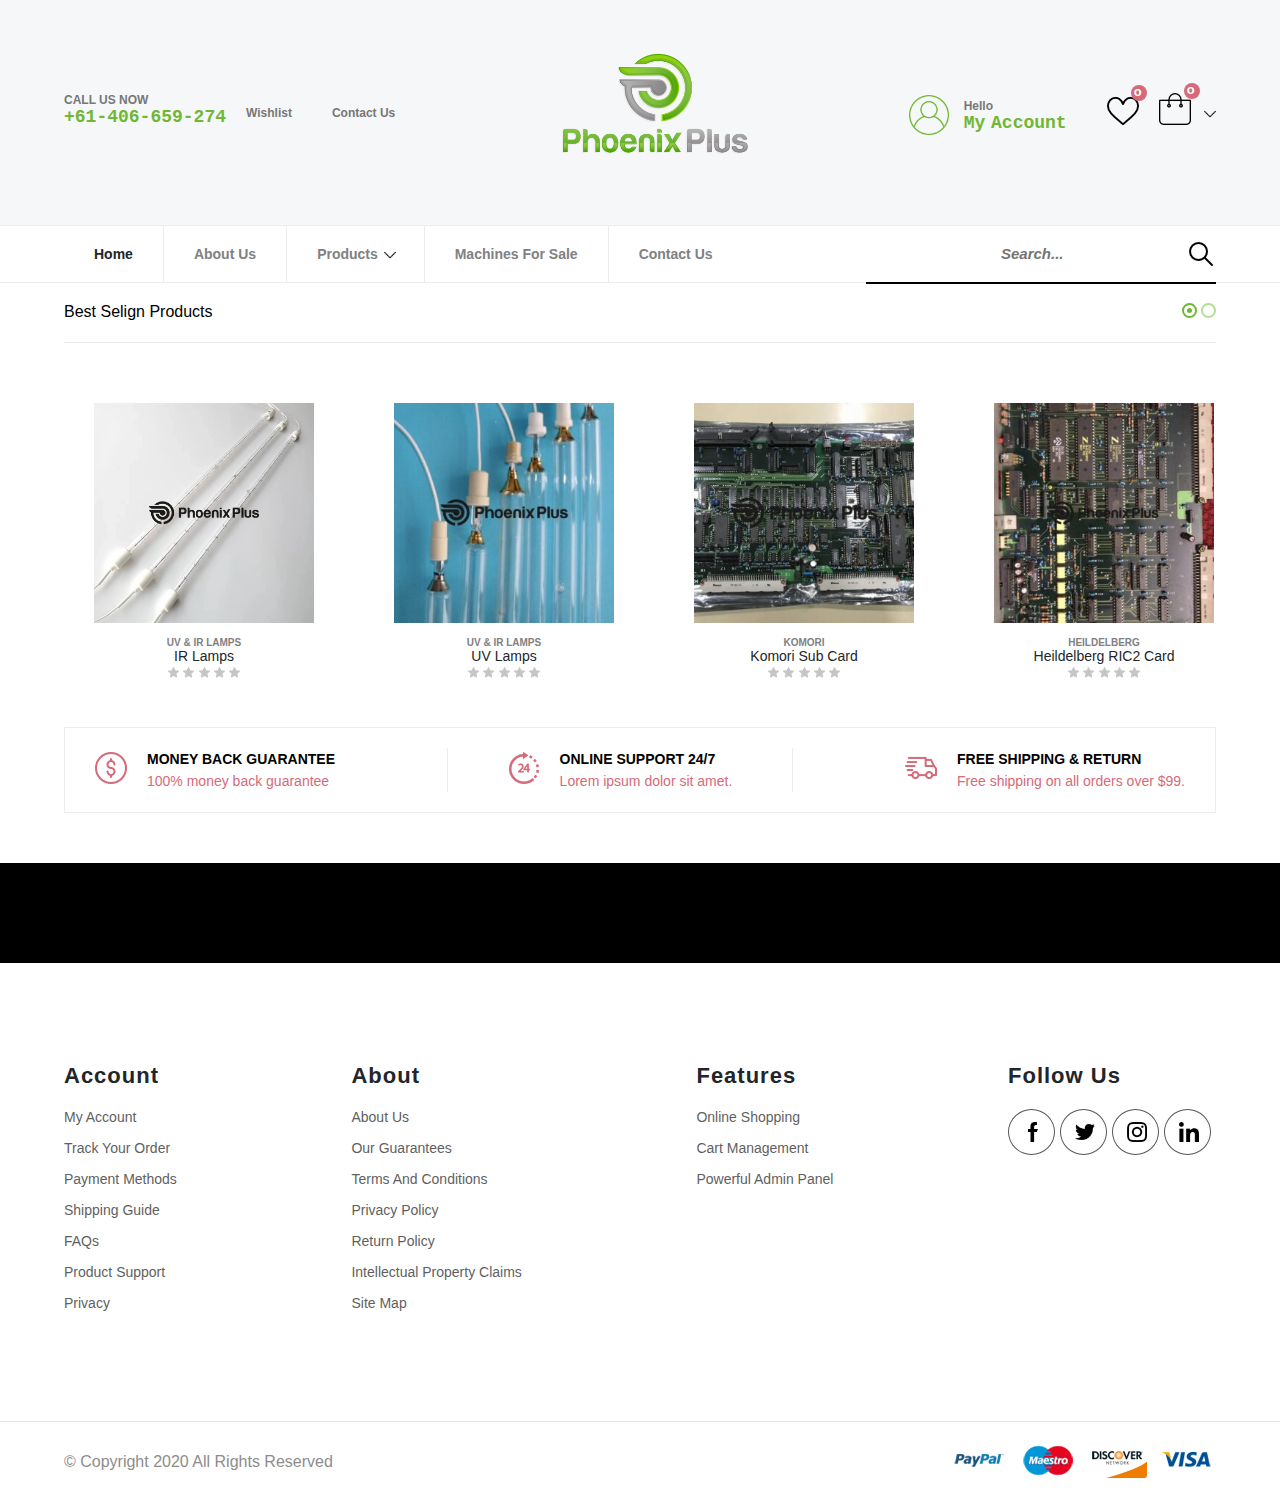
==== index.html @ a18eb63e "Phonix" ====
<!DOCTYPE html>
<html lang="en">
<head>
    <meta charset="UTF-8">
    <meta name="viewport" content="width=device-width, initial-scale=1.0">
    <link rel="stylesheet" href="style.css">
    <title>Project 6</title>
</head>
<body>
    <input type="checkbox" id="menuOpen" style="display: none;">
    <header class="head px-auto">
        <!-- <div class=" "> -->
            <ul>
                <li class="callusnow">
                    <a href="#">
                        CALL US NOW
                        <span>+61-406-659-274</span>
                    </a>
                </li>
                <li class="menu">
                    <label for="menuOpen"><img src="images/menu.png" alt=""></label>
                </li>
                <li class="wishlist"><a href="#">Wishlist</a></li>
                <li class="contact"><a href="#">Contact Us</a></li>
                <li class="logo-li"><a href="#" class="logo">
                    <img src="images/Phoenix-Plus-Logo-Finala.png" alt="">
                </a></li>
                <li class="myaccount">
                    <a href="#">
                        Hello
                        <span>My Account</span>
                    </a>
                </li>
                <li class="hearth"><a href="#"><img src="images/heart.png" alt=""></a></li>
                <li class="bag">
                    <a href="#">
                        <img src="images/shopping-bag.png" alt="">
                        <img src="images/down-arrow (1).png" width="12" class="arrow" alt="">
                    </a>
                </li>
            </ul>
        <!-- </div> -->
    </header>
        <nav class="px-auto">
            <ul>
                <li><a href="index.html" class="home active-menu">Home</a></li>
                <li><a href="about.html" class="about-us">About Us</a></li>
                <li><a href="products.html" class="product">Products <img src="images/down-arrow (1).png" alt=""></a></li>
                <li><a href="#" class="machines">Machines For Sale</a></li>
                <li><a href="contact.html" class="contact-us">Contact Us</a></li>
                <li class="search-input">
                    <form>
                        <input type="text" placeholder="Search...">
                        <input type="submit" value="">
                    </form>
                </li>
            </ul>
        </nav>
        <div class="nav-bar">
            <ul>
                <li><label for="menuOpen"><img src="images/close.png" alt=""></label></li>
                <li><a href="index.html" class="active">home</a></li>
                <li><a href="about.html">about us</a></li>
                <li><a href="products.html">products</a></li>
                <li><a href="#">machines for sale</a></li>
                <li><a href="contact.html">contact us</a></li>
            </ul>
        </div>
    <main>
        <div class="products-area mx-auto">
            <p>
                Best Selign Products
            </p>
            <div>
                <span class="rounded active-round"></span>
                <span class="rounded"></span>
            </div>
        </div>
        <div class="slider-cards mx-auto home-page ">
            <div class="slider-card">
                <img src="images/IR-Lamps.jpeg" alt="">
                <p class="title">UV & IR LAMPS</p>
                <p class="name">IR Lamps</p>
                <div class="stars">
                    <img src="images/star.png" alt="">
                    <img src="images/star.png" alt="">
                    <img src="images/star.png" alt="">
                    <img src="images/star.png" alt="">
                    <img src="images/star.png" alt="">
                </div>
                <div class="card-footer">
                    <div class="heart-icon"></div>
                    <div class="read-more-btn">
                        <a href="#">READ MORE</a>
                    </div>
                    <div class="quick-view"></div>
                </div>
            </div>
            <div class="slider-card">
                <img src="./images/uv-lamp-300x300.jpeg" alt="">
                <p class="title">UV & IR LAMPS</p>
                <p class="name">UV Lamps</p>
                <div class="stars">
                    <img src="images/star.png" alt="">
                    <img src="images/star.png" alt="">
                    <img src="images/star.png" alt="">
                    <img src="images/star.png" alt="">
                    <img src="images/star.png" alt="">
                </div>
                <div class="card-footer">
                    <div class="heart-icon"></div>
                    <div class="read-more-btn">
                        <a href="#">READ MORE</a>
                    </div>
                    <div class="quick-view"></div>
                </div>
            </div>
            <div class="slider-card">
                <img src="./images/H472c001522674f54a706756cc684b947s-300x300.jpg">
                <p class="title">KOMORI</p>
                <p class="name">Komori Sub Card</p>
                <div class="stars">
                    <img src="images/star.png" alt="">
                    <img src="images/star.png" alt="">
                    <img src="images/star.png" alt="">
                    <img src="images/star.png" alt="">
                    <img src="images/star.png" alt="">
                </div>
                <div class="card-footer">
                    <div class="heart-icon"></div>
                    <div class="read-more-btn">
                        <a href="#">READ MORE</a>
                    </div>
                    <div class="quick-view"></div>
                </div>
            </div>
            <div class="slider-card">
                <img src="./images/H128f1b013a5a4bb1b665ddc67c0f7379T-300x300.jpg">
                <p class="title">HEILDELBERG</p>
                <p class="name">Heildelberg RIC2 Card</p>
                <div class="stars">
                    <img src="images/star.png" alt="">
                    <img src="images/star.png" alt="">
                    <img src="images/star.png" alt="">
                    <img src="images/star.png" alt="">
                    <img src="images/star.png" alt="">
                </div>
                <div class="card-footer">
                    <div class="heart-icon"></div>
                    <div class="read-more-btn">
                        <a href="#">READ MORE</a>
                    </div>
                    <div class="quick-view"></div>
                </div>
            </div>
            <div class="slider-card">
                <img src="images/IR-Lamps.jpeg" alt="">
                <p class="title">UV & IR LAMPS</p>
                <p class="name">IR Lamps</p>
                <div class="stars">
                    <img src="images/star.png" alt="">
                    <img src="images/star.png" alt="">
                    <img src="images/star.png" alt="">
                    <img src="images/star.png" alt="">
                    <img src="images/star.png" alt="">
                </div>
                <div class="card-footer">
                    <div class="heart-icon"></div>
                    <div class="read-more-btn">
                        <a href="#">READ MORE</a>
                    </div>
                    <div class="quick-view"></div>
                </div>
            </div>
            <div class="slider-card">
                <img src="./images/uv-lamp-300x300.jpeg" alt="">
                <p class="title">UV & IR LAMPS</p>
                <p class="name">UV Lamps</p>
                <div class="stars">
                    <img src="images/star.png" alt="">
                    <img src="images/star.png" alt="">
                    <img src="images/star.png" alt="">
                    <img src="images/star.png" alt="">
                    <img src="images/star.png" alt="">
                </div>
                <div class="card-footer">
                    <div class="heart-icon"></div>
                    <div class="read-more-btn">
                        <a href="#">READ MORE</a>
                    </div>
                    <div class="quick-view"></div>
                </div>
            </div>
            <div class="slider-card">
                <img src="./images/H128f1b013a5a4bb1b665ddc67c0f7379T-300x300.jpg">
                <p class="title">HEILDELBERG</p>
                <p class="name">Heildelberg RIC2 Card</p>
                <div class="stars">
                    <img src="images/star.png" alt="">
                    <img src="images/star.png" alt="">
                    <img src="images/star.png" alt="">
                    <img src="images/star.png" alt="">
                    <img src="images/star.png" alt="">
                </div>
                <div class="card-footer">
                    <div class="heart-icon"></div>
                    <div class="read-more-btn">
                        <a href="#">READ MORE</a>
                    </div>
                    <div class="quick-view"></div>
                </div>
            </div>
            <div class="slider-card">
                <img src="./images/H128f1b013a5a4bb1b665ddc67c0f7379T-300x300.jpg">
                <p class="title">HEILDELBERG</p>
                <p class="name">Heildelberg RIC2 Card</p>
                <div class="stars">
                    <img src="images/star.png" alt="">
                    <img src="images/star.png" alt="">
                    <img src="images/star.png" alt="">
                    <img src="images/star.png" alt="">
                    <img src="images/star.png" alt="">
                </div>
                <div class="card-footer">
                    <div class="heart-icon"></div>
                    <div class="read-more-btn">
                        <a href="#">READ MORE</a>
                    </div>
                    <div class="quick-view"></div>
                </div>
            </div>
        </div>
        <div class="free-shipping mx-auto">
            <div class="free-card">
                <p><img src="images/dollar.png" alt=""></p>
                <p>MONEY BACK GUARANTEE</p>
                <p class="address-desc">100% money back guarantee</p>
            </div>
            <div class="free-card">
                <p><img src="images/24-hours-support.png" alt=""></p>
                <p>ONLINE SUPPORT 24/7</p>
                <p class="address-desc">Lorem ipsum dolor sit amet.</p>
            </div>
            <div class="free-card">
                <p><img src="images/delivery.png" alt=""></p>
                <p>FREE SHIPPING & RETURN</p>
                <p class="address-desc">Free shipping on all orders over $99.</p>
            </div>
        </div>
    </main>

    <footer>
        <div class="black-line"></div>
        <div class="main px-auto">
            <div class="for-account">
                <div class="footer-headers">
                    <h2>Account</h2>
                </div>
                <ul class="body1">
                    <li><a href="#">My Account</a></li>
                    <li><a href="#">Track Your Order</a></li>
                    <li><a href="#">Payment Methods</a></li>
                    <li><a href="#">Shipping Guide</a></li>
                    <li><a href="#">FAQs</a></li>
                    <li><a href="#">Product Support</a></li>
                    <li><a href="#">Privacy</a></li>
                </ul>
            </div>

            <div class="for-about">

                <div class="footer-headers">
                    <h2>About</h2>
                </div>

                <ul class="body2">
                    <li><a href="#">About Us</a></li>
                    <li><a href="#">Our Guarantees</a></li>
                    <li><a href="#">Terms And Conditions</a></li>
                    <li><a href="#">Privacy Policy</a></li>
                    <li><a href="#">Return Policy</a></li>
                    <li><a href="#">Intellectual Property Claims</a></li>
                    <li><a href="#">Site Map</a></li>
                </ul>
            </div> 

            <div class="for-features">

                <div class="footer-headers">
                    <h2>Features</h2>
                </div>
                <ul class="body3">
                    <li><a href="#">Online Shopping</a></li>
                    <li><a href="#">Cart Management</a></li>
                    <li><a href="#">Powerful Admin Panel</a></li>
                </ul>
 
            </div>

            <div class="for-followus">

                <div class="footer-headers">
                    <h2>Follow Us</h2>
                </div>

                <ul class="body4">
                    <li><a href="#"> <img src="images/facebook.png" alt=""></a></li>
                    <li><a href="#"> <img src="images/twitter.png" alt=""></a></li>
                    <li><a href="#"> <img src="images/instagram.png" alt=""></a></li>
                    <li><a href="#"> <img src="images/linkedin.png" alt=""></a></li>
                </ul>
 
            </div>
        </div>
        <div class="parent px-auto">
            <div class="copyright">
            <p>&copy; Copyright 2020 All Rights Reserved</p>
            </div>
            <div class="for-img">
                <img src="images/payment-icon.png">
            </div>
        </div>
    </footer>

    <script src="script.js"></script>
</body>
</html>
---- style.css ----
*{
    margin: 0;
    user-select: none;


}
:root
{
    --bg-light: #f6f7f9;
    --bg-white: #fff;
    --border-light: #ececec;
    --color-green: #70b734;
    --green-color: rgb(97, 206, 112);
    --button-green: #6cb52e;
    --header-color: #777;
    --primary: #7f8182;
    --color-hover: #222529;
    --blue-color: rgb(41, 56, 113);
    --dark-color: #1d1e20;
    --pink-color: rgb(214, 106, 121);
}
body
{
    font-family: Poppins,sans-serif;
    position: relative;
}
a
{
    text-decoration: none;
    color: black;
    display: inline-block;
    position: relative;
}

.mx-auto
{
    margin-right: 20% !important;
    margin-left: 20% !important;
}

.px-auto
{
    padding-right: 20% !important;
    padding-left: 20% !important;
}

ul
{
    list-style: none;
    padding: 0;
}

.head
{
    background-color: var(--bg-light);
}


.head ul li a
{
    display: inline-block;
    color: var(--header-color);
    font-size: 12px;
    font-weight: 600;
}

.head ul li a:hover
{
    color: var(--color-hover);
}

.head ul
{
    display: grid;
    grid-template-columns: repeat(3, auto) 1fr repeat(3, auto);
    align-items: center;
    justify-content: space-between;
    height: 225px;
    
}

.head ul li
{
    position: relative;
}
.head ul li.logo-li
{
    justify-self: center;
}
.head ul li a.logo img
{
    width: 225px;
    
}

.menu label img
{
    width: 22px;
    cursor: pointer;
}

.myaccount, .hearth, .contact, .wishlist
{
    margin: 0 20px;
}

.callusnow span, .myaccount span
{
    display: block;
    color: var(--color-green);
    font-family: SFMono-Regular, Menlo, Monaco, Consolas, Liberation Mono, Courier New, monospace
    
}

.callusnow span
{
    font-size: 18px;
    font-weight: 700 !important;
}
.myaccount span
{
    font-size: 18px;
    word-spacing: -5px;
    
}
.myaccount::before
{
    content: ' ';
    display: inline-block;
    width: 40px;
    height: 40px;
    position: relative;
    top: 7px;
    left: -10px;
    background-image: url('images/user.png');
    background-position: center;
    background-size: 100% 100%;
}

.arrow
{
    margin-left: 10px;
    display: inline-block;
    margin-bottom: 5px;
}

.hearth::after, .bag::after
{
    content: 'o';
    display: inline-block;
    width: 10px;
    line-height: 8px;
    height: 10px;
    background-color: #d66a79;
    text-align: left;
    position: absolute;
    color: white;
    border-radius: 50%;
    padding: 3px;
    font-weight: 700;
    font-size: 13px;
    top: -5px;
    right: -8px;

}

.bag::after
{
    left: 25px;
}
header
{
    position: relative;
}
nav
{
    border-top: 1px solid var(--border-light);
    border-bottom: 1px solid var(--border-light);
    position: sticky;
    top: 0;
    left: 0;
    right: 0;
    background-color: white;
    z-index: 9999;
}
nav ul
{
    display: grid;
    grid-template-columns: repeat(5, auto) 1fr;

}
nav ul li
{
    margin: 0;
}
nav ul li a
{
    padding: 20px 30px;
    color: var(--primary);
    font-size: 14px;
    font-weight: 600;
    margin: 0;
}
nav ul li a:hover
{
    color: var(--color-hover);
}

.home, .about-us, .product, .machines
{
    border-right: 1px solid var(--border-light);
    white-space: nowrap;
}
.contact-us
{
    white-space: nowrap;
}

.product img
{
    width: 12px;
    position: relative;
    top: 2px;
    left: 2px;
}

.active-menu
{
    color: var(--color-hover);
}

.search-input
{
    justify-self: end;
    height: 100%;
    border-bottom: 2px solid black;
    align-items: center;
}
.search-input form
{
    height: 100%;
    width: 350px;
    display: flex;
    align-items: center;
    justify-content: flex-end;
}
.search-input form input[type=text]
{
    border: none;
    padding: 10px;
    width: 50%;
    outline: none;
    font-style: italic;
    color: var(--header-color);
    font-size: 16px;
}
.search-input form input[type=text]::placeholder
{
    font-weight: 600;
    font-size: 15px;
}
.search-input form input[type=submit]
{
    display: inline-block;
    background-image: url('/images/loupe\ \(1\).png');
    background-repeat: no-repeat;
    border: none;
    outline: none;
    width: 30px;
    height: 30px;
    background-color: transparent;
    background-position: center;
}

.products-area
{
    padding-top: 20px;
    padding-bottom: 20px;
    border-bottom: 1px solid var(--border-light);
    display: grid;
    justify-content: space-between;
    grid-template-columns: repeat(2, auto);
}

.rounded
{
    width: 11px;
    height: 11px;
    border: 2px solid rgba(112, 183, 52, 0.5);
    border-radius: 50%;
    position: relative;
    display: inline-block;
    cursor: pointer;
}
.rounded.active-round
{
    border-color: var(--color-green);
}
.rounded.active-round::before
{
    content: ' ';
    width: 5px;
    height: 5px;
    border-radius: 50%;
    background-color: var(--color-green);
    display: inline-block;
    position: absolute;
    top: 3px;
    left: 3px;
}

.slider-cards
{
    display: flex;

}

.home-page
{
    display: grid;
    grid-template-columns: repeat(8, 280px);
    overflow: hidden;
    column-gap: 20px;
}
.home-page .slider-card
{
    width: fit-content;
}


.slider-card
{
    margin: 0 30px;
    margin-top: 60px;
    padding-bottom: 35px;
    width: 280px;
    text-align: center;
    color: var(--primary);
    position: relative;
    transition: all 300ms;
    top: 0;
}
.slider-cards.products-slider
{
    display: grid;
    grid-template-columns: repeat(4, 280px);
    justify-content: space-between;
}
.slider-cards.products-slider .slider-card
{
    width: fit-content;
}

.slider-card > img
{
    width: 100%;
}

.title
{
    font-size: 10px;
    font-weight: 600;
    margin-top: 10px;
}
.name
{
    font-size: 14px;
    color: var(--color-hover);
}

.stars > img
{
    display: inline-block;
    width: 11px;
    object-fit: cover;
    opacity: 0.6;
}

.card-footer
{
    display: flex;
    justify-content: center;
    margin-top: 10px;
    position: absolute;
    left: 25px;
    opacity: 0;
    visibility: hidden;
    transition: 200ms all;
    white-space: nowrap;
}
.home-page .card-footer
{
    left: 20px;
}
.slider-card:hover
{
    top: -40px;
}
.slider-card:hover .card-footer
{
    visibility: visible;
    bottom: -10px;
    opacity: 1;
}

.slider-card:hover .heart-icon, .slider-card:hover .quick-view
{
    left: 0;
    top: 5px;
}

.read-more-btn > a:hover
{
    color: white;
}
.read-more-btn > a
{
    background-color: var(--color-green);
    padding: 10px;
    color: white;
    font-size: 11px;
    font-weight: bolder;
    padding-left: 25px;
    position: relative;
    z-index: 2;
    
}
.read-more-btn > a::before
{
    width: 12px;
    height: 13px;
    content: '';
    display: inline-block;
    position: absolute;
    left: 7px;
    top: 9px;
    background-image: url('./images/right-arrow.png');
    background-size: 100% 100%;

}
.heart-icon, .quick-view
{

    width: 30px ;
    height: 30px;
    background-position: center;
    background-size: 60%;
    object-fit: contain;
    background-repeat: no-repeat;
    transition: all 300ms;
    border: 1px solid #d3cfcf;
    position: relative;
}

.heart-icon
{
    margin-right: 5px;
    background-image: url('./images/heart-shape-outline-with-lining-at-right-edge.png');
    left: 35px;

}


.quick-view
{
    margin-left: 5px;
    background-image: url('./images/fast.png');
    left: -35px;

}



.main
{
    display: grid;
    grid-template-columns: repeat(4, auto);
    justify-content: space-between;
    margin-bottom: 100px;
    user-select: none;
    margin-top: 100px;
}

.footer-headers > h2
{
    color: var(--color-hover);
    font-size: 22px;
    letter-spacing: 1px;
    font-weight: 600 !important;
    margin-bottom: 15px;
}

li
{
    list-style: none;
    margin-bottom: 5px;
}

a
{
    text-decoration: none;
    color: #5f5f5f;
    font-size: 14px;
    margin: 5px 0;
}

a:hover
{
    color: var(--color-hover);
}

.body4
{
    display: grid;
    grid-template-columns: repeat(4, auto);
    justify-content: space-around;

}

.body4 a
{
    border: 1px solid #575656;
    text-align: center;
    border-radius: 50%;
    padding: 7px 10px 7px 10px;
    width: 25px;
    height: 30px;
    margin-right: 5px;
}
.body4 a img
{
    width: 20px;
    height: 20px;
    margin-top: 5px;
    margin-left: 2px;
    object-fit: cover;
}
.about-us-content
{
    display: grid;
    grid-template-columns: repeat(2, auto);
    justify-content: space-between;
    user-select: none;
    margin-bottom: 50px;
    column-gap: 20px;
}

.for-work p
{
    color: var(--primary);
    line-height: 25px;
    font-size: 14px;
}

.img img
{
    width: 100%;
    height: 300px;
    object-fit: contain;
}
.simple-header
{
    font-size: 28px;
    margin: 15px 0;
    letter-spacing: 1px;
    color: var(--color-hover) !important;
}

/* ////////////////////////////////////////////// About Us */

.breadcrumb > a:first-child:hover
{
    color: var(--header-color);
}
.breadcrumb > a
{
    color: var(--color-hover);
    font-weight: 600;
    font-size: 10px;
    text-transform: uppercase;
}
.breadcrumb > img
{
    height: 8px;
    object-fit: cover;
}

/* /////////////////////////////////////////////////////////// Products */

.gif-cards
{
    display: grid;
    grid-template-columns: repeat(4, 270px);
    padding: 20px 0;
    border-bottom: 1px solid var(--border-light);
    justify-content: space-between;
    column-gap: 10px;
    row-gap: 10px;
}
.gif-card
{
    background-color: var(--bg-light);
    display: flex;
    flex-direction: column;
    padding: 20px 20px;
    height: 120px;
    /* width: 250px; */
    cursor: pointer;
    transition: 300ms;
}
.gif-card:hover
{
    box-shadow: 0px 0px 10px rgb(185, 183, 183);
}

.gif-header
{
    color: var(--color-hover);
    font-weight: 800;
    font-size: 22px;
}

.gif-title
{
    font-size: 20px;
    color: var(--header-color);
}

.gif-btn
{
    /* font-size: 20px; */
    color: var(--blue-color);
    font-weight: 900;
    font-size: 12px;
    margin-top: auto;
}
.gif-btn:hover
{
    color: var(--blue-color);
    text-decoration: underline;
}

.product-sort-by
{
    display: grid;
    grid-template-columns: 1fr auto;
    padding: 25px 0;
    color: var(--header-color);
}
.product-sort-by div
{
    font-size: 12px;
}
.product-sort-by select
{
    padding: 7px 10px 7px 0;
    color: var(--header-color);
    border: 1px solid var(--border-light);
    outline: none;
}

/* ///////////////////////////////////////// Contact us */
.contact-header
{
    color: var(--green-color);
    text-align: center;
    font-size: 59px;
    margin-top: 40px;
    margin-bottom: 40px;
}

.contact-grid-policy
{
    display: grid;
    grid-template-columns: repeat(2, 1fr);
}

.form-group
{
    display: grid;
    grid-template-columns: 1fr;
    justify-items: start;
}
.form-group input, .form-group textarea
{
    resize: vertical;
    width: 300px;
    padding: 10px;
    border: 1px solid var(--border-light);
    outline: none;
}
.form-group label
{
    color: var(--header-color);
    margin-top: 30px;
    margin-bottom: 5px;
}

form button
{
    padding: 10px 15px;
    border: 3px solid var(--button-green);
    outline: none;
    background-color: transparent;
    color: var(--button-green);
    display: inline-block;
    margin: 20px 0;
    transition: 200ms;
    cursor: pointer;
}
form button:hover
{
    background-color: var(--green-color);
    color: white;
}
.address
{
    display: grid;
    grid-template-columns: 1fr;
    align-items: start;
    align-content: start;
}

.address-header
{
    font-weight: 400;
    font-size: 30px;
    line-height: 40px;
    letter-spacing: .3px;
    color: var(--color-hover);
    margin-top: 30px;
    margin-bottom: 20px;
}

.address-desc
{
    color: var(--header-color);
    font-size: 14px;
}
/* ///////////////////////////////////////////// Second Nav */
.nav-bar
{
    position: fixed;
    top: 0;
    left: -300px;
    bottom: 0;
    width: 300px;
    z-index: 99999;
    background-color: var(--dark-color);
    color: wheat;
    overflow: hidden;
    transition: 300ms;
    display: none;
}
.nav-bar > ul 
{
    display: grid;
    grid-template-columns: 1fr;
    margin-top: 50px;
    position: relative;
}
/* .nav-bar > ul::before
{
    content: '';
    display: inline-block;
    width: 16px;
    height: 16px;
    position: absolute;
    top: -30px;
    right: 10px;
    background-image: url('./images/close.png');
    background-position: center;
    cursor: pointer;

} */
.nav-bar > ul li label
{
    position: absolute;
    top: -30px;
    right: 12px;
    display: inline-block;
    cursor: pointer;
}
.nav-bar > ul li
{
    margin: 0 10px;

}

.nav-bar > ul li a
{
    color: white;
    text-transform: uppercase;
    padding: 13px 10px;
    width: 100%;
    margin: 0;
    box-sizing: border-box;
    border-top: 1px solid rgb(48, 48, 48);
    font-size: 12px;
}
.nav-bar > ul li a:hover, .nav-bar > ul li a.active
{
    background-color: rgba(97, 97, 97, 0.2);

}

/* //////////////////////////////// NAVBAR WITH RESPONSIVE */

/* ////////////////////// */

/* /////////////////////////////////////////////////// */

.black-line
{
    height: 100px;
    background-color: black;
}

.parent
{
    display: grid;
    grid-template-columns: repeat(2, auto);
    justify-content: space-between;
    align-items: center;
    border-top: 1px solid #e7e7e7;
    user-select: none;
    padding: 20px 0;
}

.copyright p
{
    color: #8d8c8c;
}

.menu
{
    display: none;
}
.black-page
{
    position: absolute;
    width: 100%;
    height: 100%;
    background-color: rgba(0, 0, 0, 0.3);
    z-index: 999999;
    display: block;
    top: 0;
    right: 0;
    bottom: 0;
    left: 0;
    transition: 300ms;
}
#menuOpen:checked ~ .black-page
{
    left: 300px;
}

.free-card
{
    display: grid;
    grid-template-columns: auto 1fr;
    
}
.free-shipping
{
    
    padding: 20px 30px;
    border: 1px solid var(--border-light);
    margin: 10px;
    display: grid;
    grid-template-columns: repeat(3, auto);
    justify-content: space-between;
    margin-bottom: 50px;
    
    
}
.free-shipping .free-card:nth-child(2)
{
    border-right:1px solid var(--border-light) ;
    padding: 0 60px;
    border-left:1px solid var(--border-light) ;
}
.free-card :first-child
{
    grid-row: 1 / 3;
    align-self: center;
    padding-right: 10px;
}
.free-card :first-child + p
{
    font-weight: bolder;
    font-size: 14px;
}
.free-card :first-child + p + p
{
    color: var(--pink-color);
}
.free-card :first-child ~ p
{
    padding: 3px 0;
}

@media all and (max-width: 1710px)
{
    .mx-auto
    {
        margin-right: 15% !important;
        margin-left: 15% !important;
    }

    .px-auto
    {
        padding-right: 15% !important;
        padding-left: 15% !important;
    }
}
@media all and (max-width: 1465px)
{
    .mx-auto
    {
        margin-right: 10% !important;
        margin-left: 10% !important;
    }

    .px-auto
    {
        padding-right: 10% !important;
        padding-left: 10% !important;
    }
}
@media all and (max-width: 1400px)
{
    .gif-cards
    {
        display: grid;
        grid-template-columns: repeat(4, 250px);
    }
    
}
@media all and (max-width: 1300px)
{
    .gif-cards
    {
        display: grid;
        grid-template-columns: repeat(4, 200px);
    }
    
}

@media all and (max-width: 1285px)
{
    .mx-auto
    {
        margin-right: 5% !important;
        margin-left: 5% !important;
    }

    .px-auto
    {
        padding-right: 5% !important;
        padding-left: 5% !important;
    }
}
@media all and (max-width: 1200px)
{
    .slider-cards.products-slider
    {
        grid-template-columns: repeat(3, 300px);
    }
    .card-footer
    {
        left: 33px;
    }
}


@media all and (max-width: 1145px)
{
    .mx-auto
    {
        margin-right: 2% !important;
        margin-left: 2% !important;
    }

    .px-auto
    {
        padding-right: 2% !important;
        padding-left: 2% !important;
    }
}

@media all and (max-width: 1092px)
{
    nav, .wishlist, .contact, .callusnow, .myaccount
    {
        display: none;
    }
    .head ul
    {
        display: grid;
        grid-template-columns: auto 1fr repeat(3, auto);
        align-items: start;
        justify-content: space-between;
        height: 100px;
    }
    .menu
    {
        display: block;
    }
    .logo img
    {
        max-width: 150px !important;
    }
    .head
    {
        position: sticky;
        top: 0;
        left: 0;
        right: 0;
        z-index: 99999;
    }
    .hearth, .bag
    {
        margin-top: 30px;
    }
    .menu
    {
        margin-top: 40px;
    }
    .nav-bar
    {
        display: block;
    }
    main, header ul, footer
    {
        transition: 300ms;
        position: relative;
        left: 0;
        overflow: visible;
    }
    #menuOpen:checked ~ main,#menuOpen:checked ~ header ul,#menuOpen:checked ~ footer
    {
        /* margin-left: 300px; */
        left: 300px !important;
        overflow: hidden;
    }
    #menuOpen:checked ~ .nav-bar
    {
        left: 0;
    }
}


@media screen and (max-width: 991px)
{
    .main
    {
        grid-template-columns: 1fr;
    } 
    .body4
    {
        justify-content: start;
    }
    .main > div
    {
        margin: 20px 0;
    }
    .slider-cards.products-slider
    {
        grid-template-columns: repeat(2, 300px);
        justify-content: center;
    }
    
    .card-footer
    {
        left: 33px;
    }
    .free-shipping
    {
        
        padding: 20px 30px;
        border: 1px solid var(--border-light);
        margin: 10px;
        display: grid;
        grid-template-columns: 1fr;
        justify-content: center;
        
    }
    .free-shipping .free-card:nth-child(2)
    {
        padding:20px 0;
        border: 0;
    }
    
}
@media screen and (max-width: 880px)
{
    .gif-cards
    {
        display: grid;
        grid-template-columns: repeat(2, 350px);
    }
    .contact-grid-policy
    {
        display: grid;
        grid-template-columns: auto;
        justify-content: center;
        align-items: center;
        margin-bottom: 30px;
    }

}


@media screen and (max-width: 767px)
{
    .about-us-content
    {
        grid-template-columns: 1fr;
    }
    .gif-cards
    {
        display: grid;
        grid-template-columns: repeat(1, 1fr);
    }
    .parent
    {
        grid-template-columns: auto;
    }
    .copyright
    {
        margin: 10px 0;
    }
}
@media screen and (max-width: 560px)
{
    .slider-cards.products-slider
    {
        grid-template-columns: repeat(1, 300px);
    }
    .form-group input, .form-group textarea
    {
        width: 100%;
        box-sizing: border-box;
    }
    .home-page
    {
        grid-template-columns: repeat(8, 420px);
        justify-content: start;
        
    }
    .home-page .slider-card
    {
        padding-right: 50px;
    }
    
    .home-page .slider-card > img
    {
        width: 300px;
    }
    .home-page .card-footer
    {
        left: 55px;
    }
}
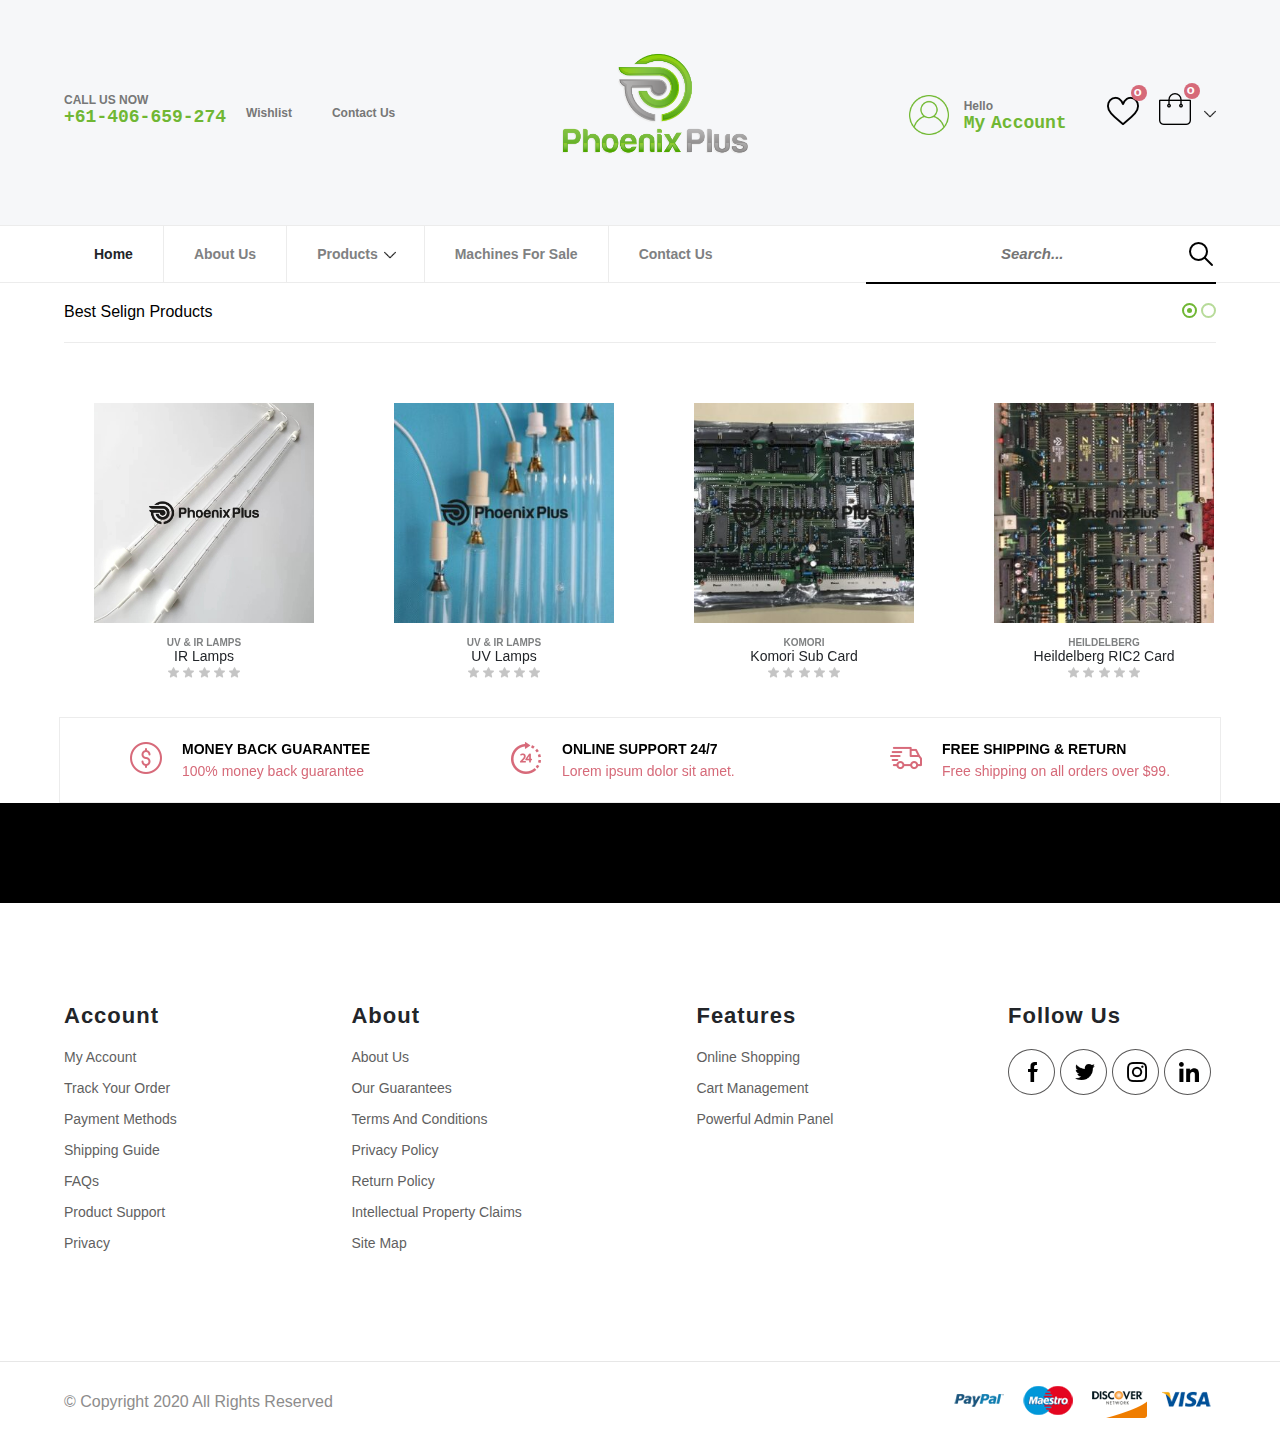
==== commit b4e7023d: "money back guarantee cards slider animation fixed" ====
--- a/index.html
+++ b/index.html
@@ -230,7 +230,22 @@
                 </div>
             </div>
         </div>
-        <div class="free-shipping mx-auto">
+        <div class="free-shipping">
+            <div class="free-card">
+                <p><img src="images/dollar.png" alt=""></p>
+                <p>MONEY BACK GUARANTEE</p>
+                <p class="address-desc">100% money back guarantee</p>
+            </div>
+            <div class="free-card">
+                <p><img src="images/24-hours-support.png" alt=""></p>
+                <p>ONLINE SUPPORT 24/7</p>
+                <p class="address-desc">Lorem ipsum dolor sit amet.</p>
+            </div>
+            <div class="free-card">
+                <p><img src="images/delivery.png" alt=""></p>
+                <p>FREE SHIPPING & RETURN</p>
+                <p class="address-desc">Free shipping on all orders over $99.</p>
+            </div>
             <div class="free-card">
                 <p><img src="images/dollar.png" alt=""></p>
                 <p>MONEY BACK GUARANTEE</p>
--- a/style.css
+++ b/style.css
@@ -859,7 +859,10 @@
 {
     display: grid;
     grid-template-columns: auto 1fr;
-    
+    margin: 0 20px;
+    padding: 0 20px;
+    transition: 200ms;
+    transform: translate3d(0, 0, 0);
 }
 .free-shipping
 {
@@ -868,17 +871,20 @@
     border: 1px solid var(--border-light);
     margin: 10px;
     display: grid;
-    grid-template-columns: repeat(3, auto);
+    grid-template-columns: repeat(6, 380px);
     justify-content: space-between;
     margin-bottom: 50px;
+    overflow: hidden;
+    width: 1100px;
+    margin: 0 auto;
     
     
 }
 .free-shipping .free-card:nth-child(2)
 {
-    border-right:1px solid var(--border-light) ;
-    padding: 0 60px;
-    border-left:1px solid var(--border-light) ;
+    /* border-right:1px solid var(--border-light) ; */
+    /* padding: 0 60px; */
+    /* border-left:1px solid var(--border-light) ; */
 }
 .free-card :first-child
 {
@@ -970,6 +976,13 @@
     .card-footer
     {
         left: 33px;
+    }
+}
+@media all and (max-width: 1178px)
+{
+    .free-shipping
+    {
+        width: 700px;
     }
 }
 
@@ -1075,7 +1088,7 @@
     {
         left: 33px;
     }
-    .free-shipping
+    /* .free-shipping
     {
         
         padding: 20px 30px;
@@ -1085,12 +1098,12 @@
         grid-template-columns: 1fr;
         justify-content: center;
         
-    }
-    .free-shipping .free-card:nth-child(2)
+    } */
+    /* .free-shipping .free-card:nth-child(2)
     {
         padding:20px 0;
         border: 0;
-    }
+    } */
     
 }
 @media screen and (max-width: 880px)
@@ -1110,6 +1123,14 @@
     }
 
 }
+@media screen and (max-width: 780px)
+{
+    .free-shipping
+    {
+        width: 340px;
+    }
+
+}
 
 
 @media screen and (max-width: 767px)
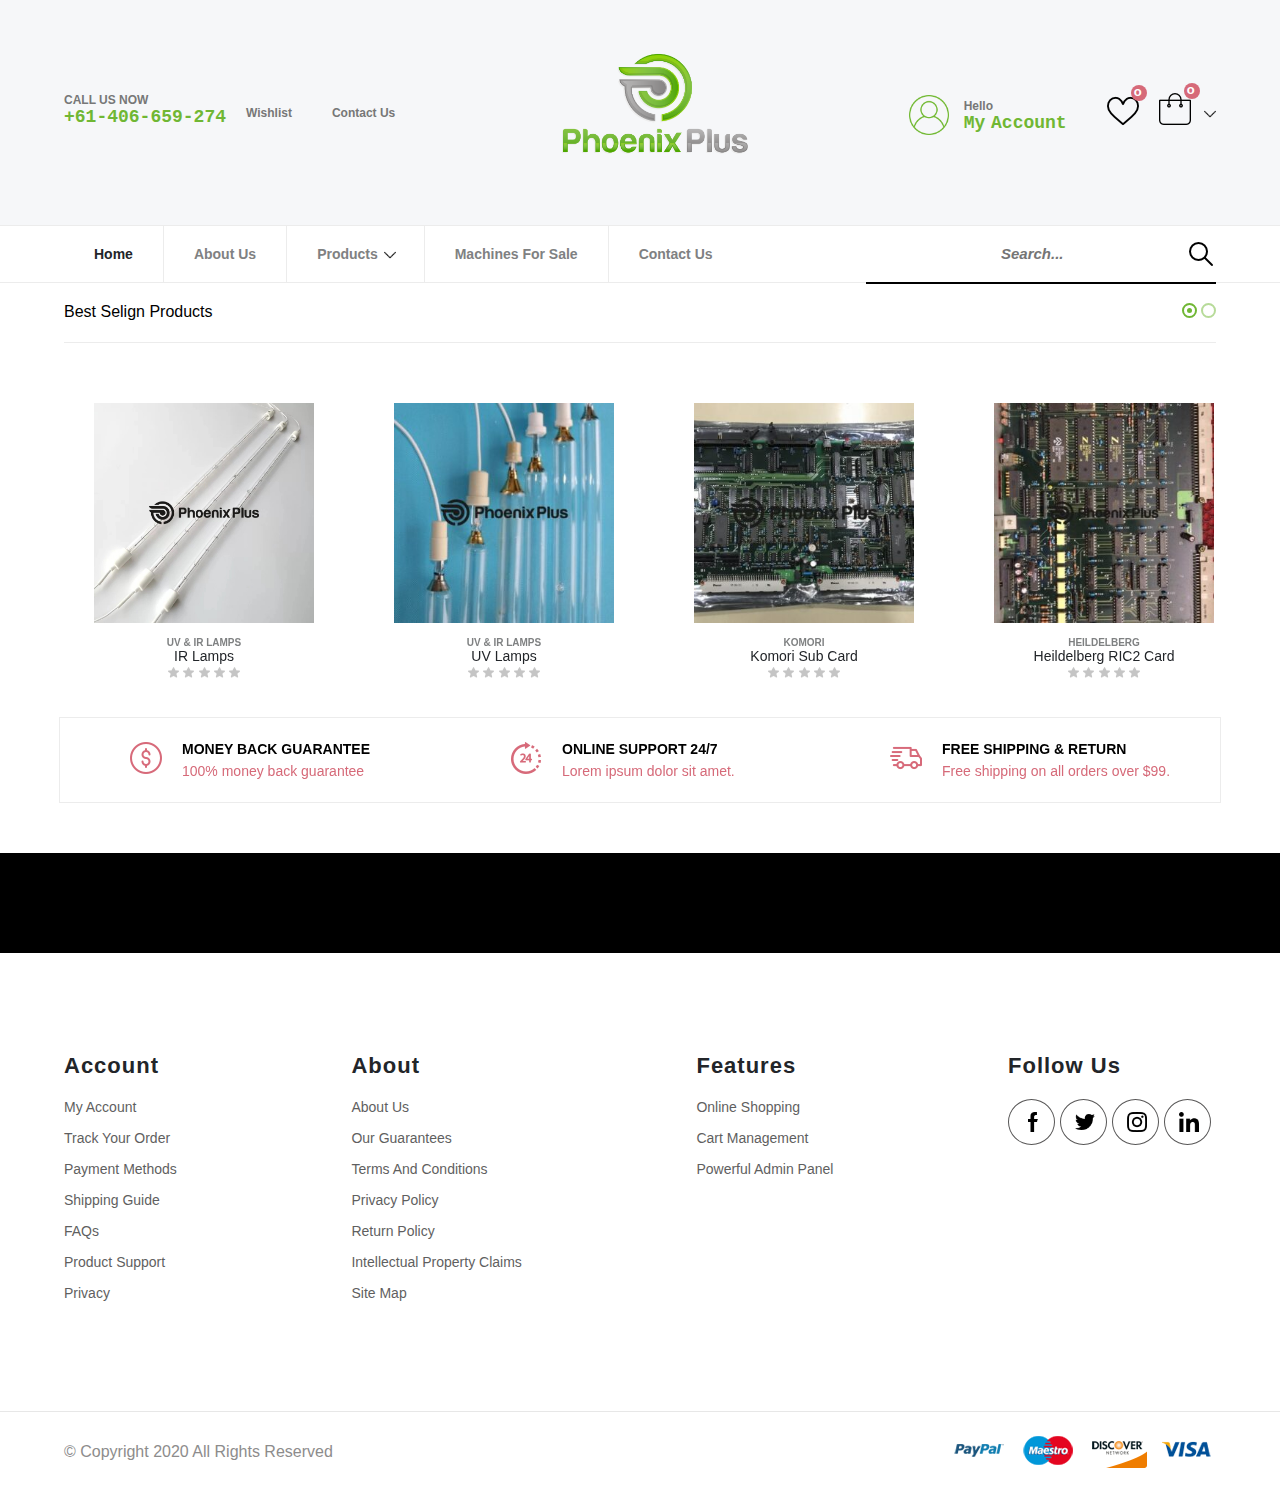
==== commit fdf88fd2: "added drop down menu" ====
--- a/index.html
+++ b/index.html
@@ -36,6 +36,15 @@
                     <a href="#">
                         <img src="images/shopping-bag.png" alt="">
                         <img src="images/down-arrow (1).png" width="12" class="arrow" alt="">
+                        <div class="drop-down-menu">
+                            <div class="drop-items">
+                                <p>0 ITEMS</p>
+                                <a href="#">VIEW CART</a>
+                            </div>
+                            <div class="drop-footer">
+                                <p>No Products in the cart</p>
+                            </div>
+                        </div>
                     </a>
                 </li>
             </ul>
@@ -45,7 +54,18 @@
             <ul>
                 <li><a href="index.html" class="home active-menu">Home</a></li>
                 <li><a href="about.html" class="about-us">About Us</a></li>
-                <li><a href="products.html" class="product">Products <img src="images/down-arrow (1).png" alt=""></a></li>
+                <li>
+                    <a href="products.html" class="product">Products
+                     <img src="images/down-arrow (1).png" alt="">
+                     <div class="product-drop-down">
+                        <a href="#">Heidelberg</a>
+                        <a href="#">Komori</a>
+                        <a href="#">Roland</a>
+                        <a href="#">KBA</a>
+                        <a href="#">UV & IR Lamps</a>
+                    </div>
+                    </a>
+                </li>
                 <li><a href="#" class="machines">Machines For Sale</a></li>
                 <li><a href="contact.html" class="contact-us">Contact Us</a></li>
                 <li class="search-input">
--- a/style.css
+++ b/style.css
@@ -842,7 +842,7 @@
     width: 100%;
     height: 100%;
     background-color: rgba(0, 0, 0, 0.3);
-    z-index: 999999;
+    z-index: 99999;
     display: block;
     top: 0;
     right: 0;
@@ -877,6 +877,7 @@
     overflow: hidden;
     width: 1100px;
     margin: 0 auto;
+    margin-bottom: 50px;
     
     
 }
@@ -906,6 +907,100 @@
     padding: 3px 0;
 }
 
+
+
+.drop-down-menu
+{
+    display: grid;
+    grid-template-columns: 1fr;
+    position: absolute;
+    width: 250px;
+    background-color: white;
+    z-index: 9999999;
+    top: 50px;
+    right: 5px;
+    box-shadow: 0 5px 8px rgba(0,0,0,0.15);
+    padding: 15px;
+    transition: 200ms;
+    display: none;
+}
+
+.drop-items > a:hover
+{
+    text-decoration: underline;
+}
+.drop-items
+{
+    display: grid;
+    grid-template-columns: repeat(2, auto);
+    justify-content: space-between;
+    align-items: center;
+    color: #696969;
+    font-weight: 600;
+}
+.drop-footer
+{
+    align-self: end;
+    padding: 10px 0 0;
+    text-align: center;
+    color: #696969;
+    display: inline-block;
+    border-top: 1px solid #c0bebe;
+    font-size: 14px;
+}
+.drop-down-menu::after
+{
+    content: ' ';
+    display: inline-block;
+    border: 20px solid transparent;
+    border-bottom-color: white;
+    position: absolute;
+    top: -30px;
+    right: 15px;
+}
+
+.product-drop-down :first-child
+{
+    display: none;
+}
+
+.product-drop-down
+{
+    position: absolute;
+    width: 200px;
+    top: 56px;
+    left: 420px;
+    background-color: white;
+    box-shadow: 0 5px 8px rgba(0,0,0,0.15);
+    display: grid;
+    grid-template-columns: 1fr;
+    border-top: 3px solid var(--color-hover);
+    height: 200px;
+    padding-top: 5px;
+    padding-bottom: 5px;
+    display: none;
+    
+}
+.product-drop-down a
+{
+    padding: 10px !important;
+    width: 100%;
+    box-sizing: border-box;
+    
+}
+ul li:hover > .product-drop-down
+{
+    display: grid;
+}
+.product-drop-down a:hover
+{
+    background-color: rgba(0, 0, 0, 0.05);
+}
+
+.bag:hover .drop-down-menu
+{
+    display: grid;
+}
 @media all and (max-width: 1710px)
 {
     .mx-auto
